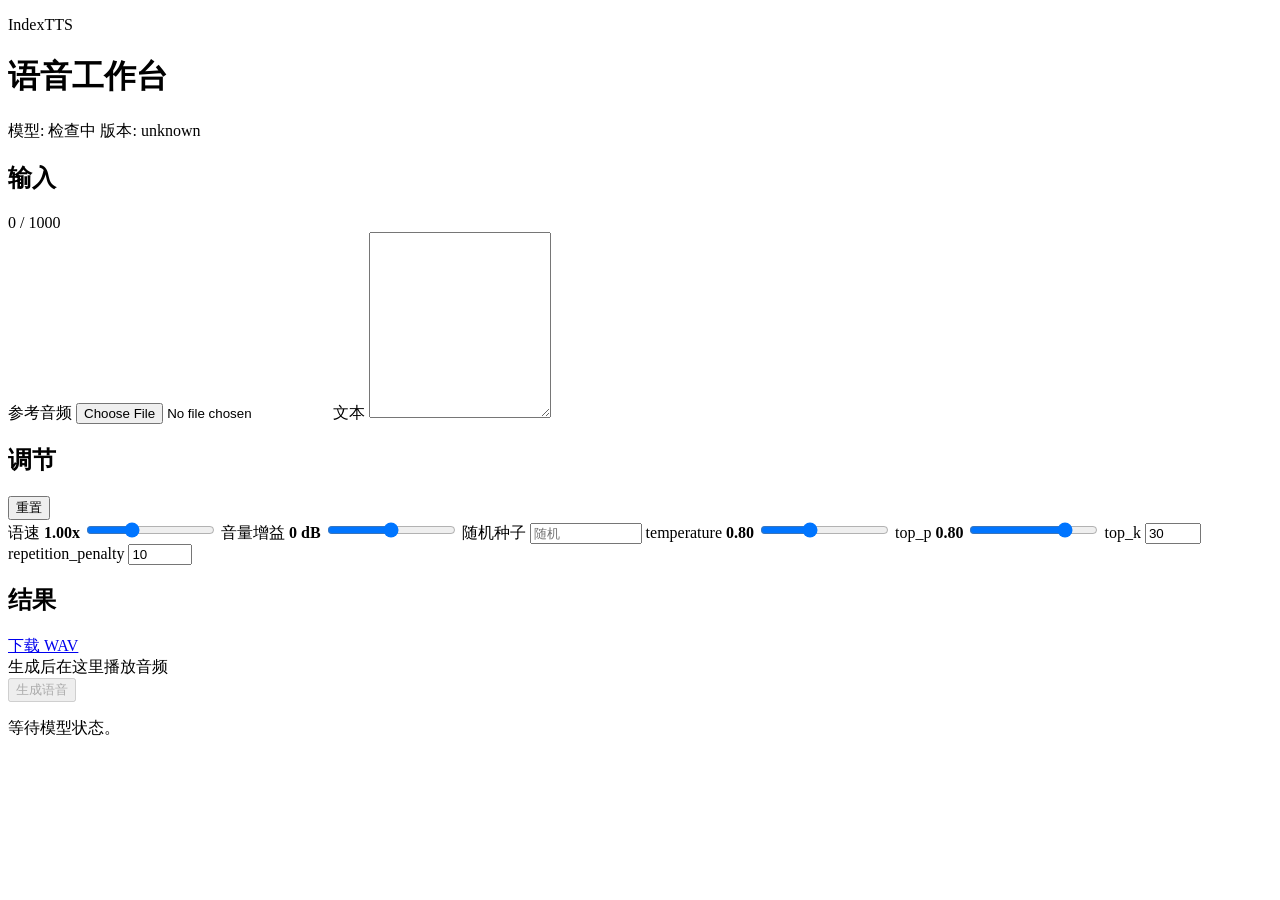
==== static/indextts.html @ 8f271d4b "单独启动indextts" ====
<!doctype html>
<html lang="zh-CN">
  <head>
    <meta charset="utf-8" />
    <meta name="viewport" content="width=device-width, initial-scale=1" />
    <title>IndexTTS 语音工作台</title>
    <link rel="stylesheet" href="/indextts-static/indextts.css?v=20260526-standalone" />
    <script src="/indextts-static/indextts.js?v=20260526-standalone" defer></script>
  </head>
  <body>
    <main class="tts-shell">
      <header class="topbar">
        <div>
          <p class="eyebrow">IndexTTS</p>
          <h1>语音工作台</h1>
        </div>
        <div class="status-row" aria-live="polite">
          <span id="modelBadge" class="badge warning">模型: 检查中</span>
          <span id="versionBadge" class="badge muted">版本: unknown</span>
        </div>
      </header>

      <form id="ttsForm" class="tts-grid">
        <section class="panel source-panel">
          <div class="panel-head">
            <h2>输入</h2>
            <span id="charCount" class="meta">0 / 1000</span>
          </div>

          <label class="field">
            <span>参考音频</span>
            <input id="voiceInput" name="voice" type="file" accept=".wav,.mp3,.m4a,audio/wav,audio/mpeg,audio/mp4" required />
          </label>

          <div id="voicePreviewWrap" class="audio-preview" hidden>
            <p id="voiceFileName"></p>
            <audio id="voicePreview" controls></audio>
          </div>

          <label class="field text-field">
            <span>文本</span>
            <textarea id="textInput" name="text" maxlength="1000" rows="12" required></textarea>
          </label>
        </section>

        <section class="panel controls-panel">
          <div class="panel-head">
            <h2>调节</h2>
            <button id="resetButton" class="ghost-button" type="button">重置</button>
          </div>

          <div class="control-grid">
            <label class="field" data-option="speed">
              <span>语速 <b id="speedValue">1.00x</b></span>
              <input id="speedInput" name="speed" type="range" min="0.75" max="1.5" step="0.05" value="1" />
            </label>

            <label class="field" data-option="volume_gain_db">
              <span>音量增益 <b id="volumeValue">0 dB</b></span>
              <input id="volumeInput" name="volume_gain_db" type="range" min="-12" max="12" step="1" value="0" />
            </label>

            <label class="field" data-option="seed">
              <span>随机种子</span>
              <input id="seedInput" name="seed" type="number" min="0" max="4294967295" placeholder="随机" />
            </label>

            <label class="field" data-option="temperature">
              <span>temperature <b id="temperatureValue">0.80</b></span>
              <input id="temperatureInput" name="temperature" type="range" min="0.1" max="2" step="0.05" value="0.8" />
            </label>

            <label class="field" data-option="top_p">
              <span>top_p <b id="topPValue">0.80</b></span>
              <input id="topPInput" name="top_p" type="range" min="0.1" max="1" step="0.05" value="0.8" />
            </label>

            <label class="field" data-option="top_k">
              <span>top_k</span>
              <input id="topKInput" name="top_k" type="number" min="1" max="100" value="30" />
            </label>

            <label class="field wide" data-option="repetition_penalty">
              <span>repetition_penalty</span>
              <input id="repetitionInput" name="repetition_penalty" type="number" min="1" max="20" step="0.1" value="10" />
            </label>
          </div>
        </section>

        <section class="panel result-panel">
          <div class="panel-head">
            <h2>结果</h2>
            <a id="downloadLink" class="download-link disabled" href="#" download="indextts-output.wav">下载 WAV</a>
          </div>

          <div id="resultEmpty" class="empty-state">生成后在这里播放音频</div>
          <div id="resultReady" class="result-ready" hidden>
            <audio id="resultAudio" controls></audio>
            <p id="resultMeta" class="meta"></p>
          </div>
        </section>

        <section class="action-panel">
          <button id="generateButton" class="primary-button" type="submit" disabled>生成语音</button>
          <p id="statusText" class="status-text">等待模型状态。</p>
        </section>
      </form>
    </main>
  </body>
</html>
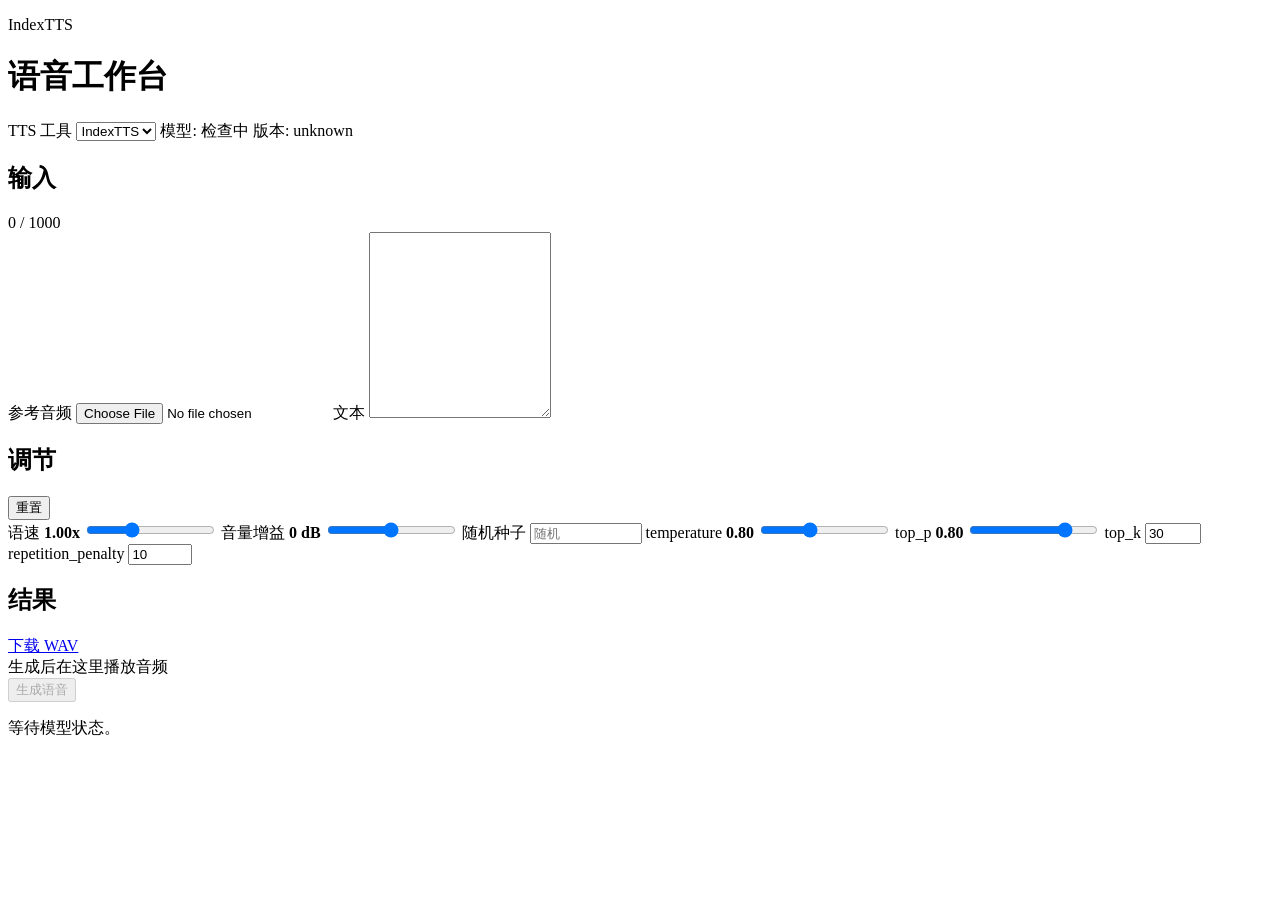
==== commit 4e5e02f4: "mimo-tts adaptation" ====
--- a/static/indextts.html
+++ b/static/indextts.html
@@ -15,6 +15,13 @@
           <h1>语音工作台</h1>
         </div>
         <div class="status-row" aria-live="polite">
+          <label class="tool-switch">
+            <span>TTS 工具</span>
+            <select id="toolSelect">
+              <option value="indextts" selected>IndexTTS</option>
+              <option value="mimo">MiMoTTS</option>
+            </select>
+          </label>
           <span id="modelBadge" class="badge warning">模型: 检查中</span>
           <span id="versionBadge" class="badge muted">版本: unknown</span>
         </div>
